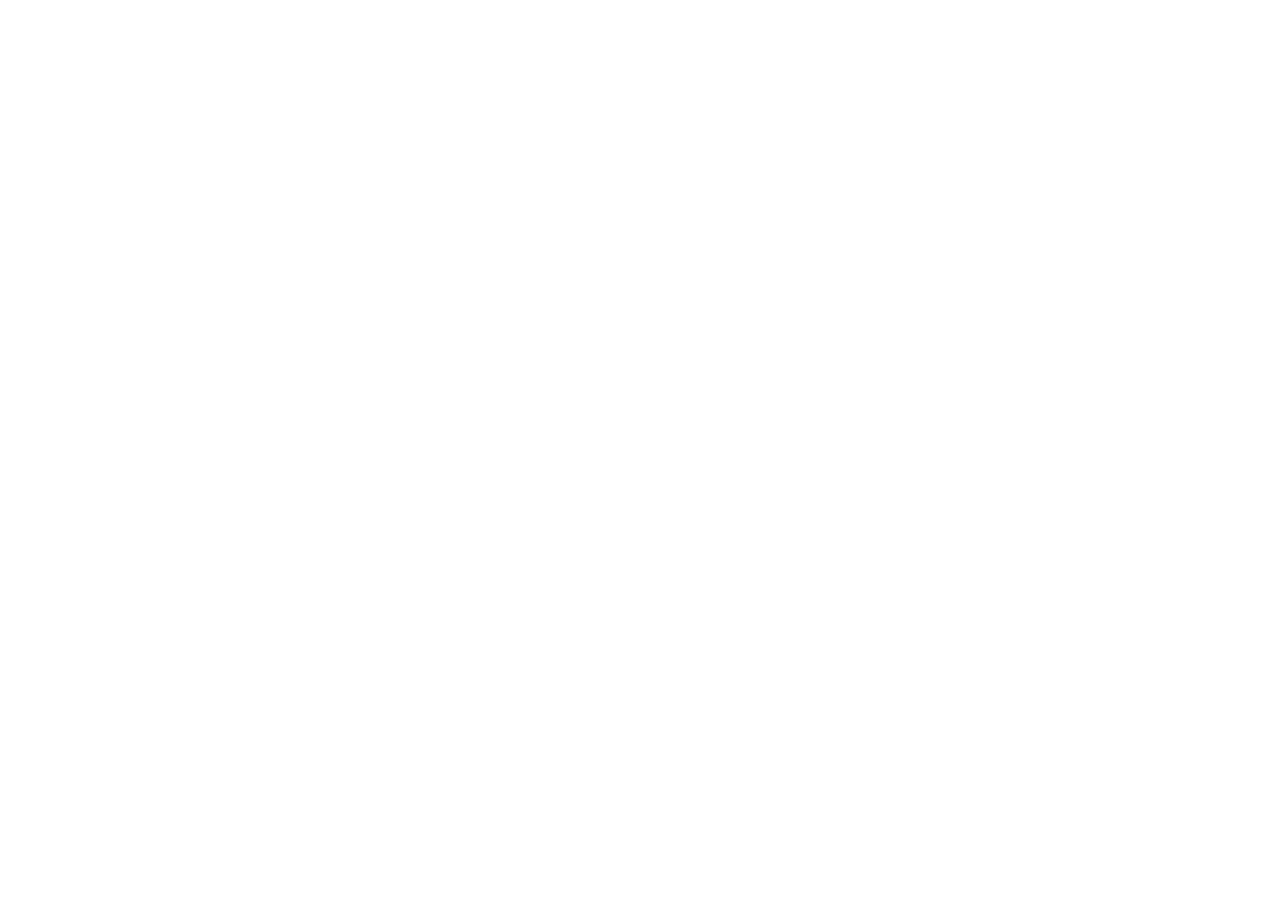
==== 04-11-21/css-class/index.html @ a7e1ca2f "initi commit" ====
<!DOCTYPE html>
<html lang="en">
<head>
    <meta charset="UTF-8">
    <meta http-equiv="X-UA-Compatible" content="IE=edge">
    <meta name="viewport" content="width=device-width, initial-scale=1.0">
    <title>Document</title>
</head>
<body>
    
</body>
</html>
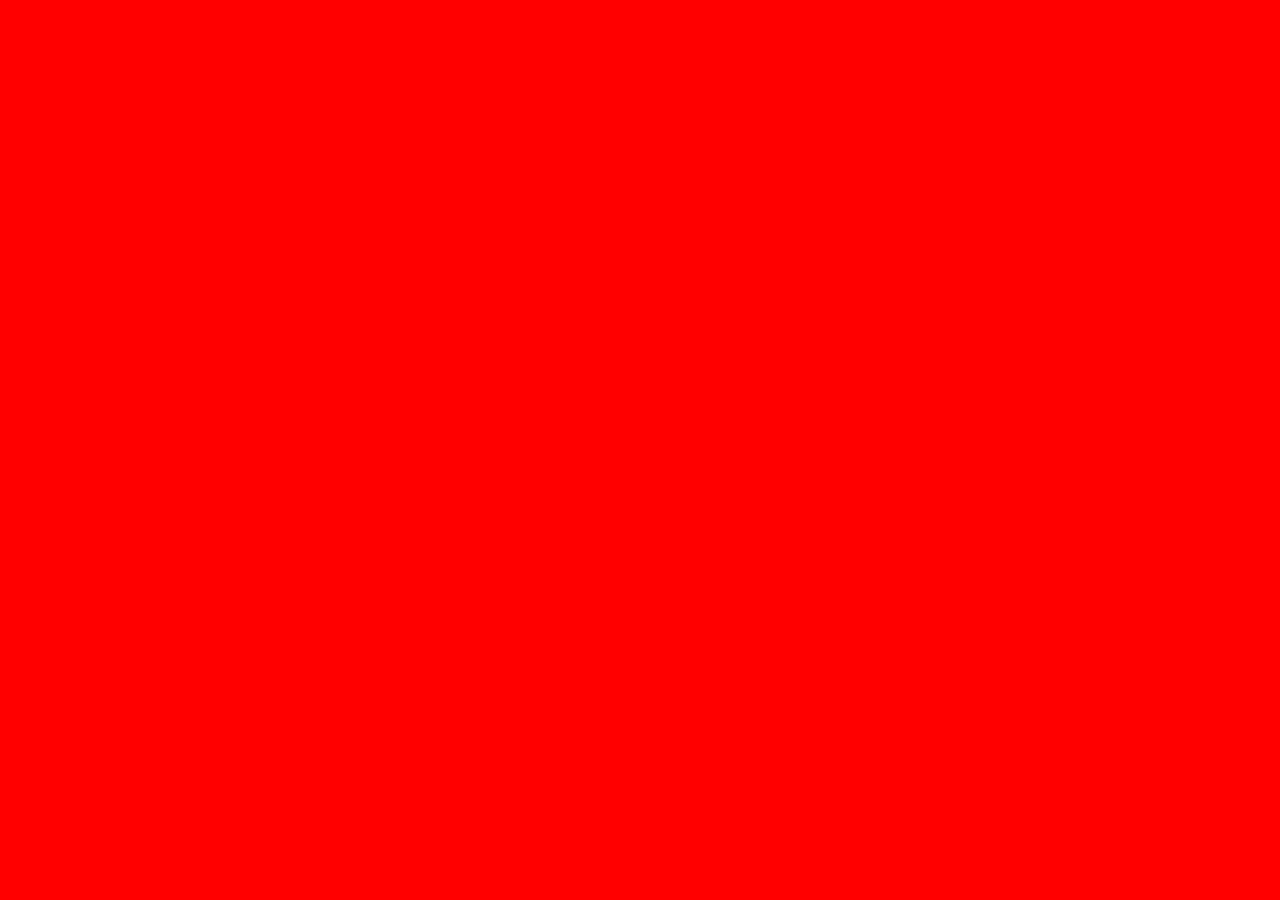
==== commit 0aa4cc1f: "folder css id, add html file" ====
--- a/04-11-21/css-class/index.html
+++ b/04-11-21/css-class/index.html
@@ -7,6 +7,6 @@
     <title>Document</title>
 </head>
 <body>
-    
+    <link rel="stylesheet" href="style.css">
 </body>
 </html>--- a/04-11-21/css-class/style.css
+++ b/04-11-21/css-class/style.css
@@ -0,0 +1,3 @@
+body{
+    background-color: red;
+}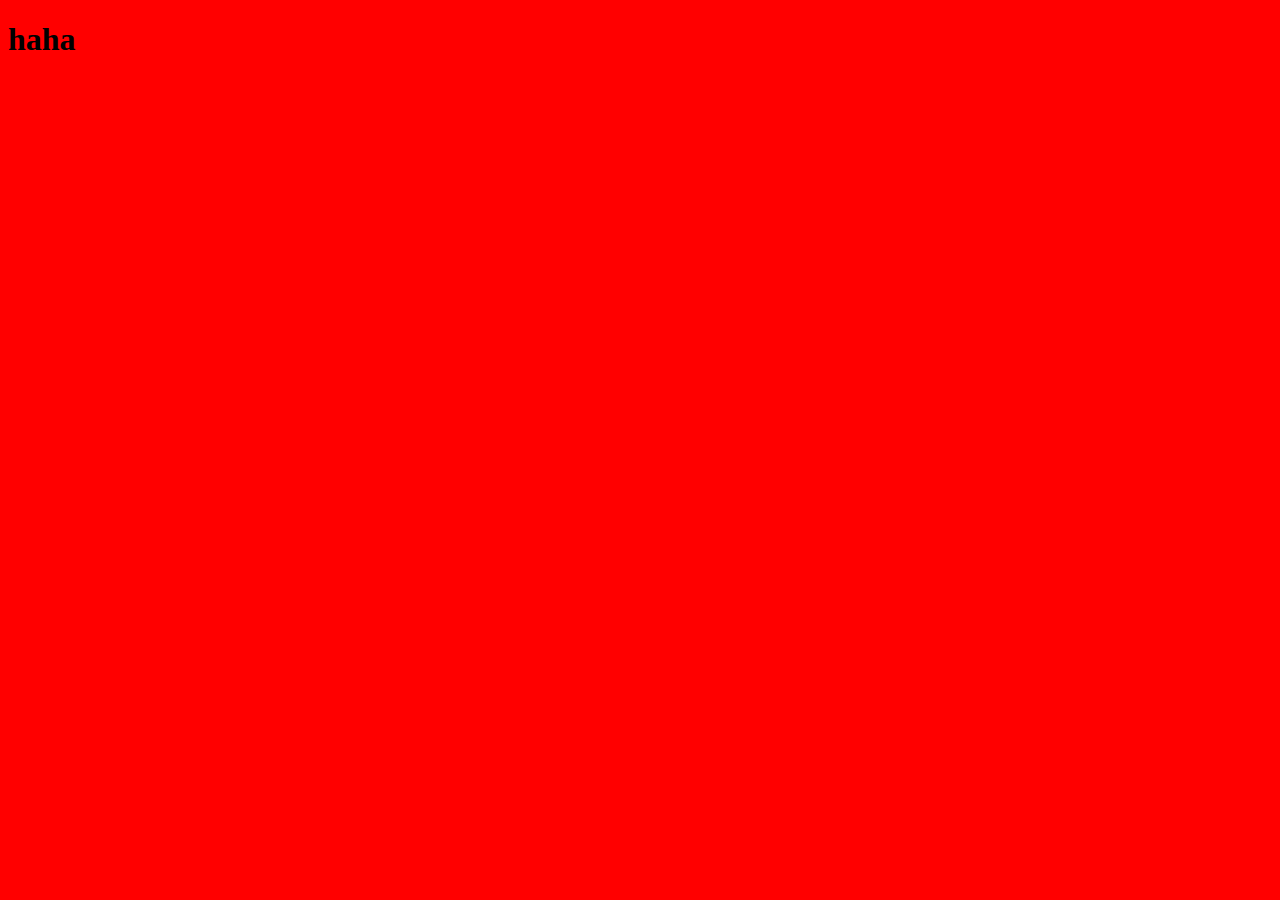
==== commit d0571668: "initi commit" ====
--- a/04-11-21/css-class/index.html
+++ b/04-11-21/css-class/index.html
@@ -8,5 +8,6 @@
 </head>
 <body>
     <link rel="stylesheet" href="style.css">
+    <h1>haha</h1>
 </body>
 </html>